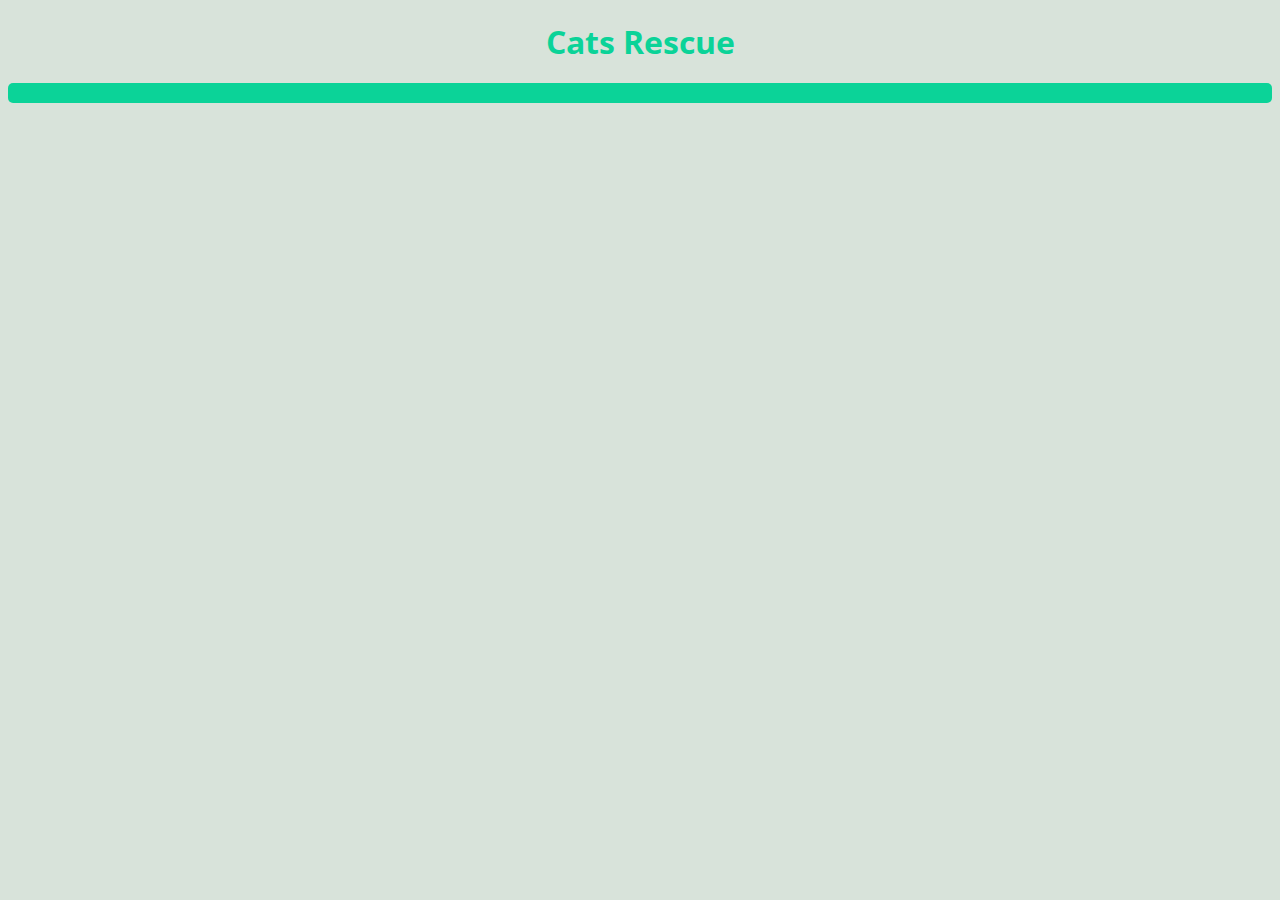
==== index.html @ ba8fde6f "first commit" ====
<!DOCTYPE html>
<html>
<head>
    <link href="https://fonts.googleapis.com/css2?family=Open+Sans:wght@300&display=swap" rel="stylesheet">
    <link rel="stylesheet" href="css/main.css">
</head>
<body>

<h1>Cats Rescue</h1>



<div class="grid-container" id="container">


</div>

</body>

<script src="js/main.js"></script>

</html>
---- css/main.css ----
*{
    font-family: 'Open Sans', sans-serif;
}

body{
    background: #d8e3da;
}

.grid-container {
    display: grid;
    grid-template-columns: auto auto auto;
    background-color: #0bd398;
    padding: 10px;
}
.grid-item {
    background-color: rgba(255, 255, 255, 0.8);
    border: 1px solid rgba(0, 0, 0, 0.8);
    padding: 20px;
    font-size: 30px;
    text-align: center;
    min-height: 300px;
    max-height: 600px;
    overflow: hidden;
    position: relative;

}
h1{
    text-align: center;
    color: #0bd398;
    padding: 10px 5px;
    margin: 10px auto;
}


input[type=text], select {
    width: 100%;
    padding: 12px 20px;
    margin: 8px 0;
    display: inline-block;
    border: 1px solid #ccc;
    border-radius: 4px;
    box-sizing: border-box;
}

input[type=submit] {
    width: 100%;
    background-color: #0bd398;
    color: white;
    padding: 14px 20px;
    margin: 8px 0;
    border: none;
    border-radius: 4px;
    cursor: pointer;
}

input[type=submit]:hover {
    background-color: #45a049;
}

div {
    border-radius: 5px;
    background-color: #f2f2f2;
    padding: 20px;
}

#table{
    margin: 20px auto;
}
table, td, th {
    text-align: center;
    border: 1px solid black;
}
th {
    text-transform : capitalize;
}
td {
    padding: 10px 0;

}

table {
    border-collapse: collapse;
    width: 100%;
}

th {
    height: 50px;
}
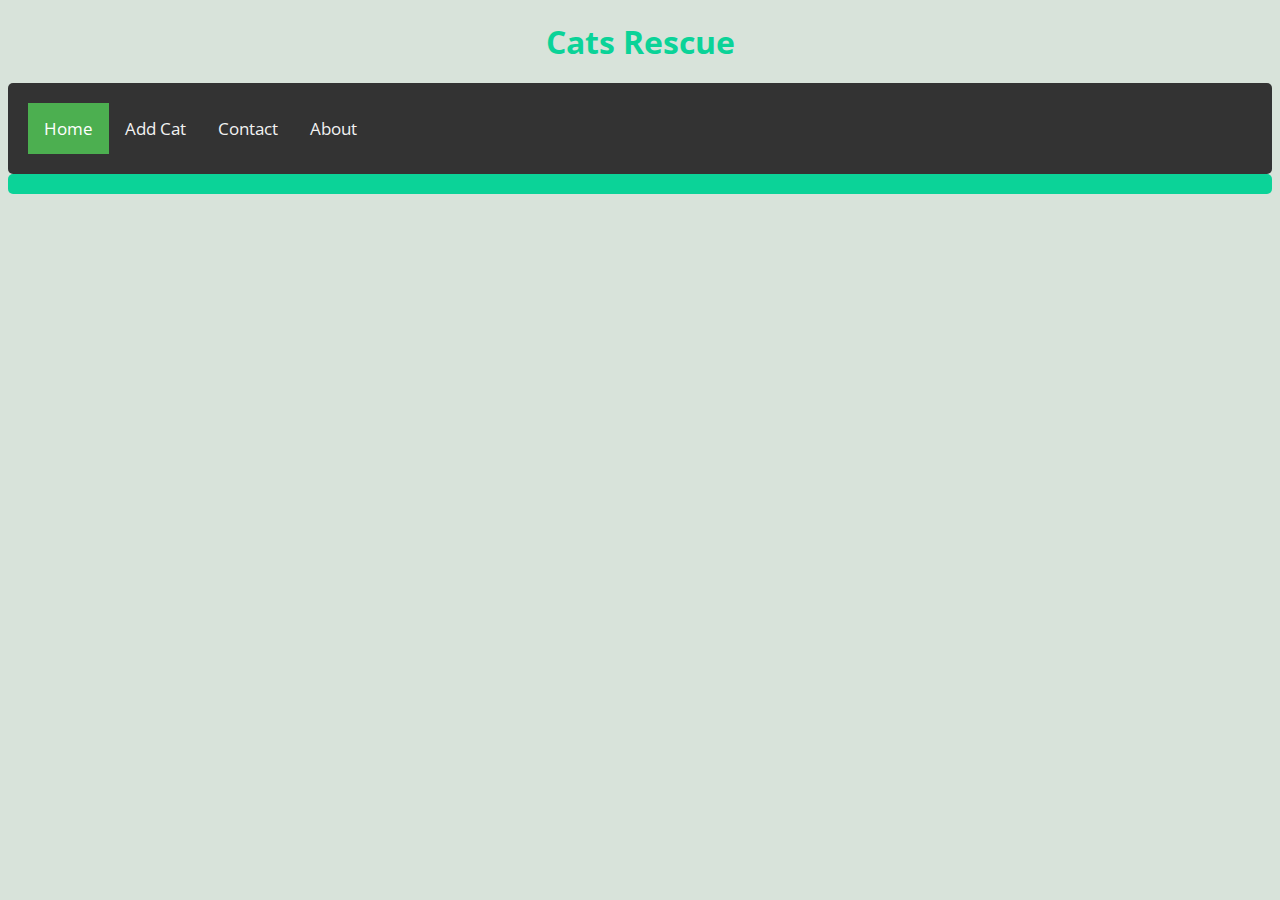
==== commit 6fe301ba: "second commit" ====
--- a/index.html
+++ b/index.html
@@ -7,6 +7,14 @@
 <body>
 
 <h1>Cats Rescue</h1>
+
+ <div class="topnav">
+  <a class="active" href="#home">Home</a>
+  <a href="form.html">Add Cat</a>
+  <a href="#contact">Contact</a>
+  <a href="#about">About</a>
+</div> 
+
 
 
 
--- a/css/main.css
+++ b/css/main.css
@@ -86,4 +86,28 @@
 
 th {
     height: 50px;
-}+}
+
+.topnav {
+  background-color: #333;
+  overflow: hidden;
+}
+
+.topnav a {
+  float: left;
+  color: #f2f2f2;
+  text-align: center;
+  padding: 14px 16px;
+  text-decoration: none;
+  font-size: 17px;
+}
+
+.topnav a:hover {
+  background-color: #ddd;
+  color: black;
+}
+
+.topnav a.active {
+  background-color: #4CAF50;
+  color: white;
+}
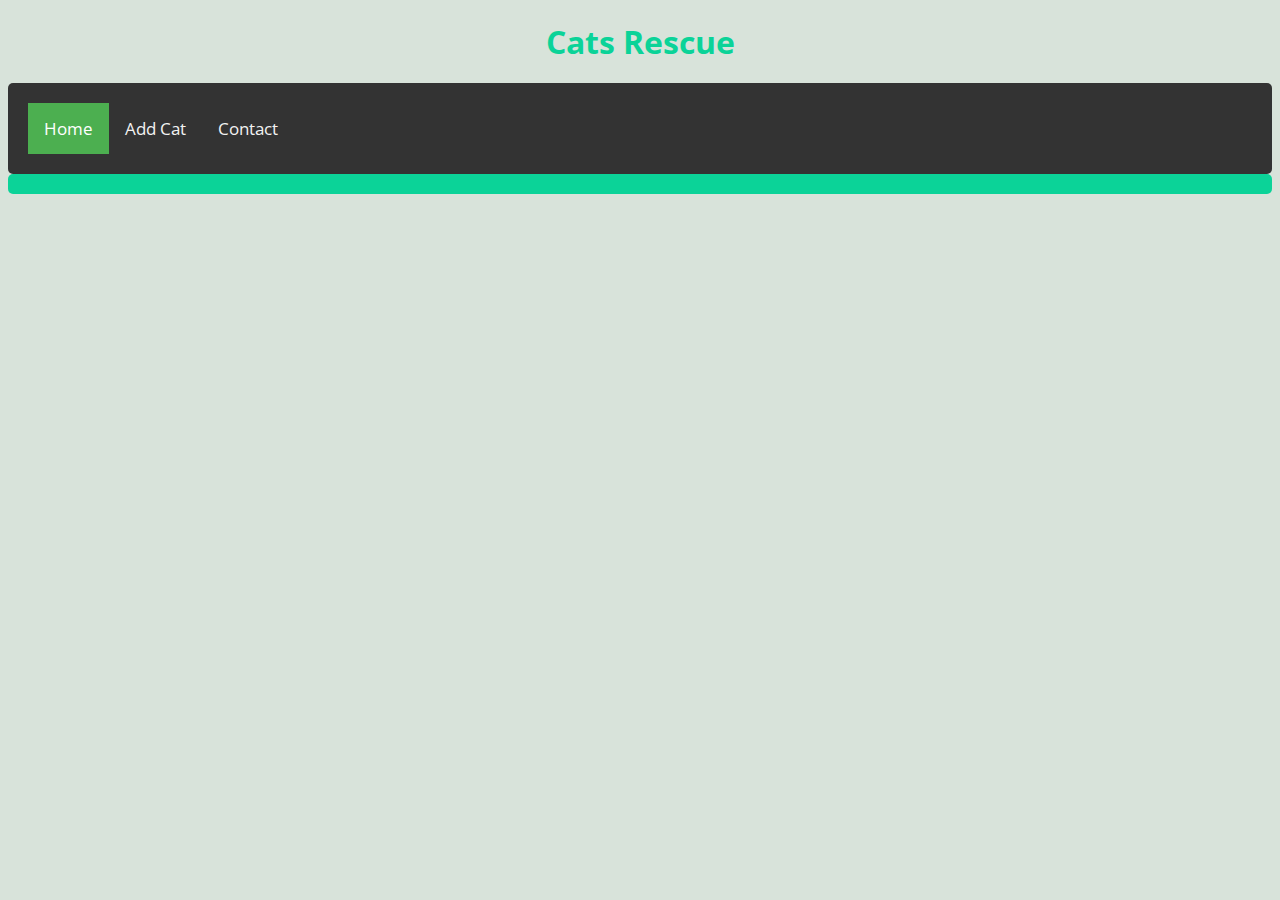
==== commit 66d1d1be: "add contact page" ====
--- a/index.html
+++ b/index.html
@@ -11,8 +11,7 @@
  <div class="topnav">
   <a class="active" href="#home">Home</a>
   <a href="form.html">Add Cat</a>
-  <a href="#contact">Contact</a>
-  <a href="#about">About</a>
+  <a href="contact.html">Contact</a>
 </div> 
 
 
--- a/css/main.css
+++ b/css/main.css
@@ -111,3 +111,27 @@
   background-color: #4CAF50;
   color: white;
 }
+
+input[type=text], textarea {
+  width: 100%; /* Full width */
+  padding: 12px; /* Some padding */ 
+  border: 1px solid #ccc; /* Gray border */
+  border-radius: 4px; /* Rounded borders */
+  box-sizing: border-box; /* Make sure that padding and width stays in place */
+  margin-top: 6px; /* Add a top margin */
+  margin-bottom: 16px; /* Bottom margin */
+  resize: vertical /* Allow the user to vertically resize the textarea (not horizontally) */
+}
+
+
+input[type=done] {
+  background-color: #4CAF50;
+  color: white;
+  padding: 12px 20px;
+  border: none;
+  cursor: pointer;
+}
+
+input[type=done]:hover {
+  background-color: #45a049;
+}
